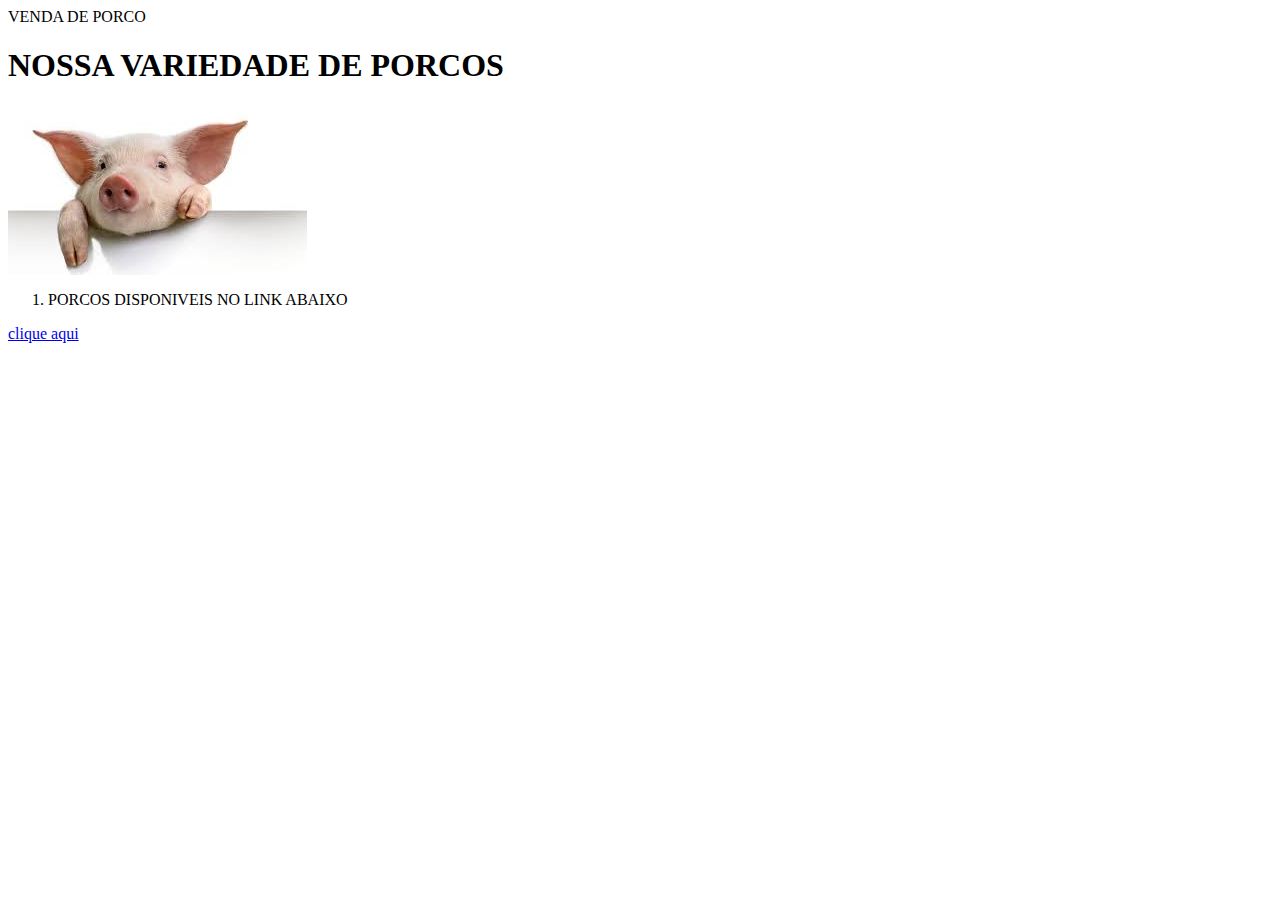
==== barcelona/segunda_pagina.html @ 3f663a80 "Meu primeiro site" ====
<html>

<head>
    <meta charset="utf-8" title>VENDA DE PORCO</title>
</head>

<body>
    <h1>NOSSA VARIEDADE DE PORCOS</h1>
    <h2></h2>
    <img src="download.jpeg" />
<ol><li>PORCOS DISPONIVEIS NO LINK ABAIXO</li></ol>
<a href="index.html">clique aqui</a>
</body>
</html>
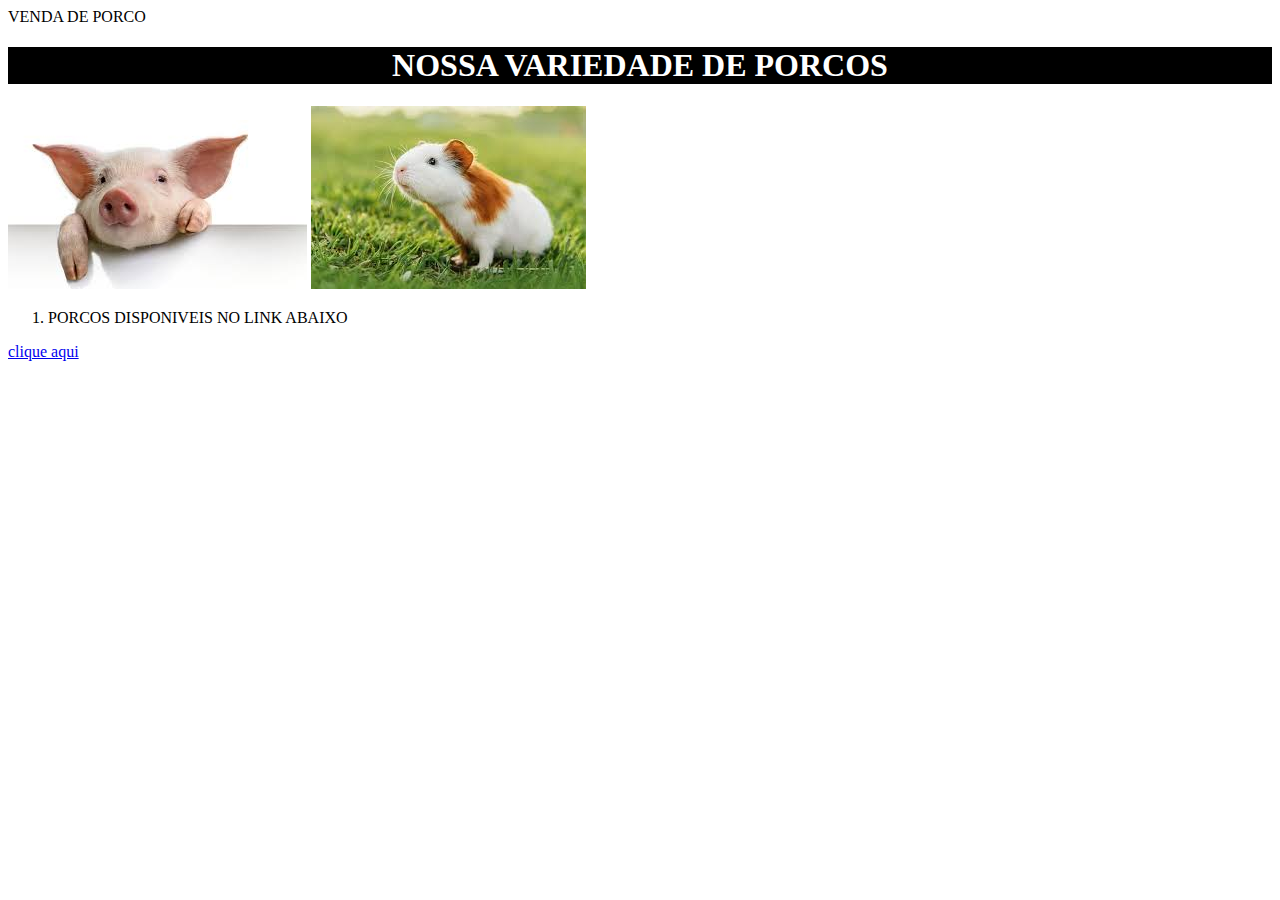
==== commit 00e5c48d: "kaique é viado" ====
--- a/barcelona/segunda_pagina.html
+++ b/barcelona/segunda_pagina.html
@@ -2,13 +2,25 @@
 
 <head>
     <meta charset="utf-8" title>VENDA DE PORCO</title>
+    <style>
+        h1{
+            background-color:black;
+            color:white;
+            text-align: center;
+
+        }
+    </style>
 </head>
 
 <body>
     <h1>NOSSA VARIEDADE DE PORCOS</h1>
     <h2></h2>
     <img src="download.jpeg" />
-<ol><li>PORCOS DISPONIVEIS NO LINK ABAIXO</li></ol>
-<a href="index.html">clique aqui</a>
+    <img src="images.jpeg" alt="">
+    <ol>
+        <li>PORCOS DISPONIVEIS NO LINK ABAIXO</li>
+    </ol>
+    <a href="index.html">clique aqui</a>
 </body>
+
 </html>